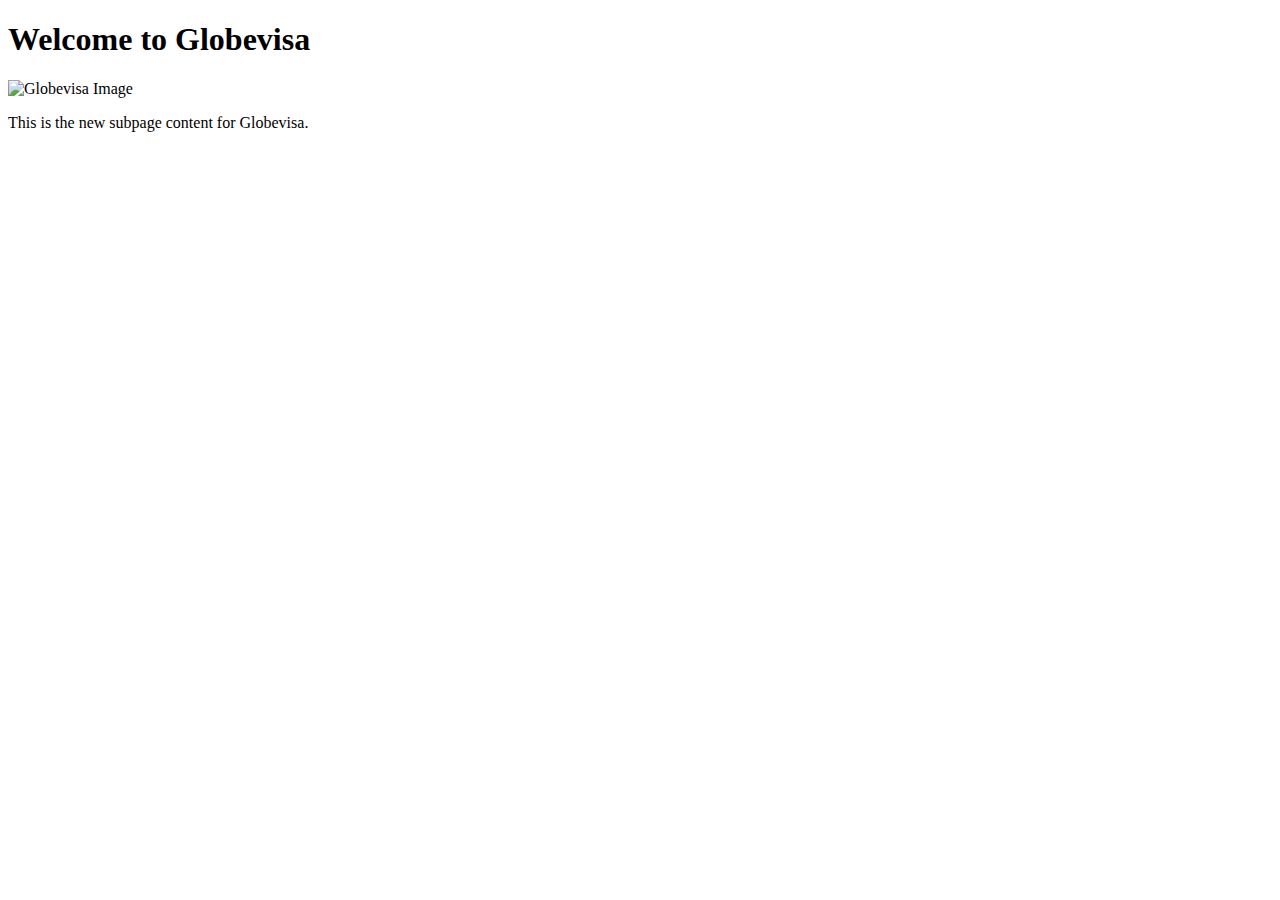
==== globlevisa/index.html @ 37471097 "test visa" ====
<!DOCTYPE html>
<html lang="en">
<head>
    <meta charset="UTF-8">
    <meta name="viewport" content="width=device-width, initial-scale=1.0">
    <title>Globevisa</title>
</head>
<body>
    <h1>Welcome to Globevisa</h1>
    <img src="images/your-image.jpg" alt="Globevisa Image" style="width:100%; height:auto;">
    <p>This is the new subpage content for Globevisa.</p>
</body>
</html>
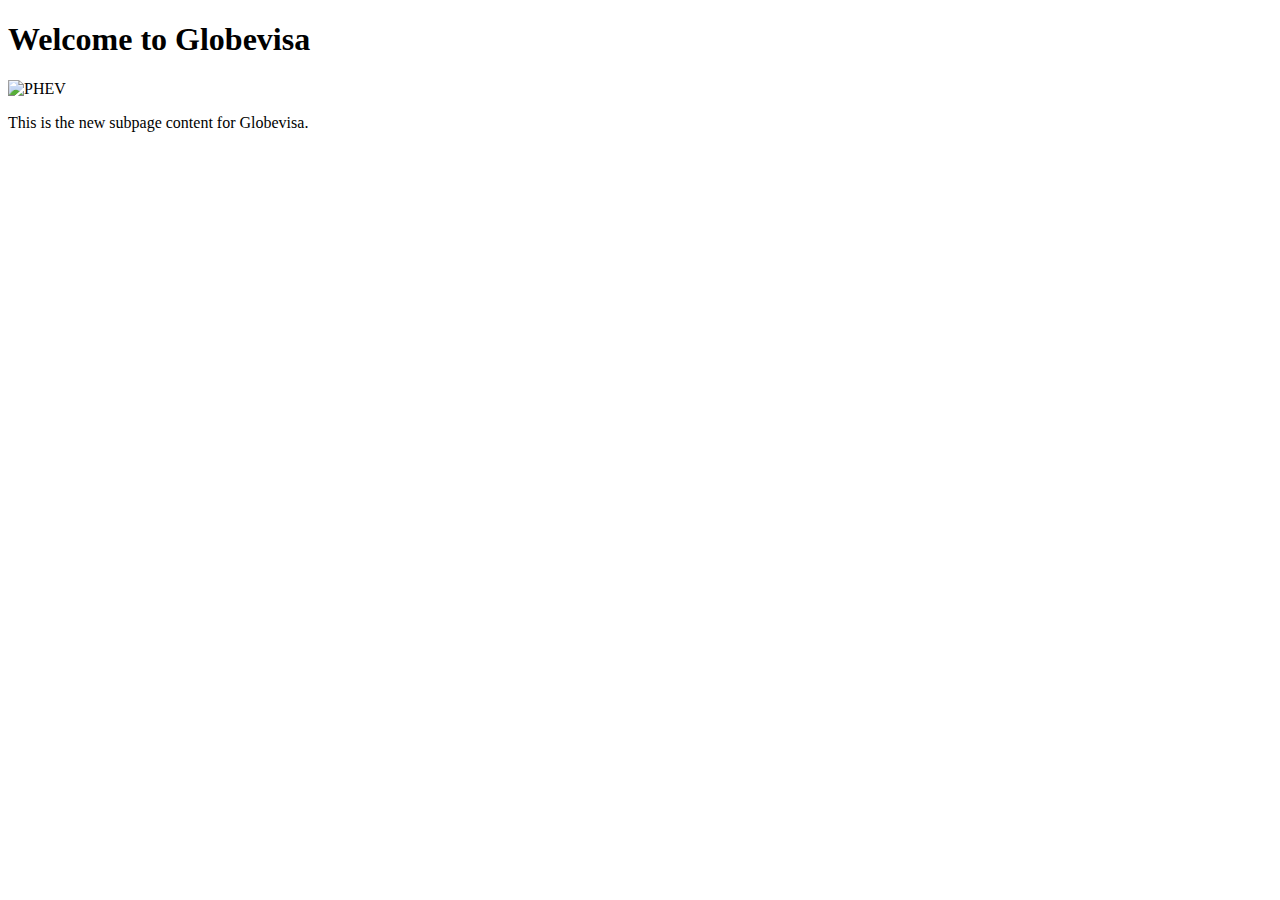
==== commit 85a66965: "tess fig" ====
--- a/globlevisa/index.html
+++ b/globlevisa/index.html
@@ -7,7 +7,7 @@
 </head>
 <body>
     <h1>Welcome to Globevisa</h1>
-    <img src="images/your-image.jpg" alt="Globevisa Image" style="width:100%; height:auto;">
+    <img src="globlevisa/Image/PHEV-Abstract.png" alt="PHEV" style="width:100%; height:auto;">
     <p>This is the new subpage content for Globevisa.</p>
 </body>
 </html>
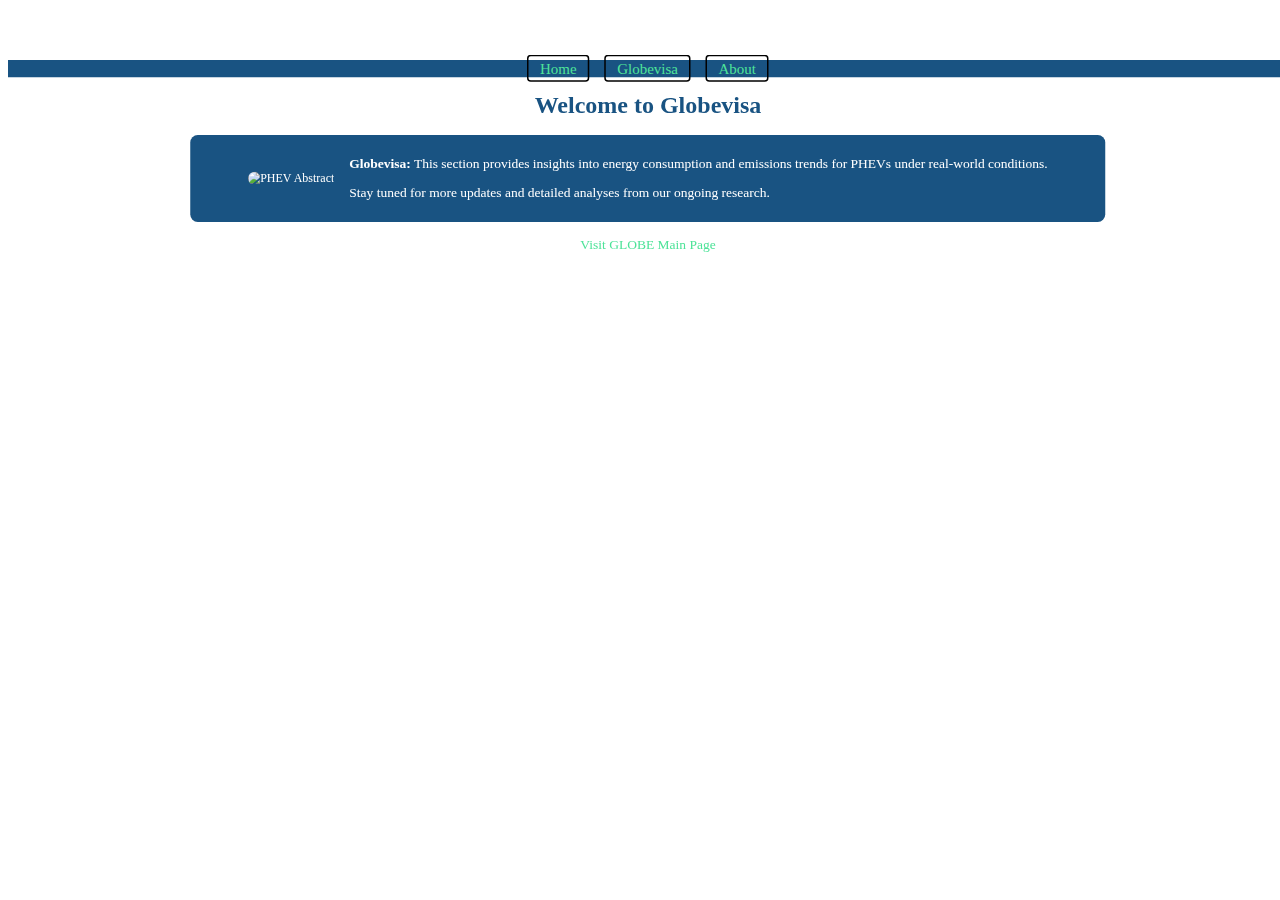
==== commit 22b2855a: "1" ====
--- a/globlevisa/index.html
+++ b/globlevisa/index.html
@@ -1,4 +1,4 @@
-<!DOCTYPE html>
+<!-- <!DOCTYPE html>
 <html lang="en">
 <head>
     <meta charset="UTF-8">
@@ -6,8 +6,126 @@
     <title>Globevisa</title>
 </head>
 <body>
-    <h1>Welcome to Globevisa</h1>
-    <img src="globlevisa/Image/PHEV-Abstract.png" alt="PHEV" style="width:100%; height:auto;">
+    <h1>Globevisa section</h1>
+    <img src="image_temp/PHEV-Abstract.png" alt="PHEV" style="width:100%; height:auto;">
     <p>This is the new subpage content for Globevisa.</p>
 </body>
+</html> -->
+
+<!DOCTYPE html>
+<html lang="en">
+
+<head>
+  <meta charset="UTF-8" />
+  <meta name="viewport" content="width=device-width, initial-scale=1.0" />
+  <title>Globevisa Section</title>
+
+  <!-- 引入通用样式 -->
+  <link rel="stylesheet" href="styles.css" />
+  <style>
+    /* 导航栏样式 */
+    .guide {
+      position: fixed;
+      top: 0;
+      width: 100%;
+      background-color: rgb(25, 83, 130);
+      z-index: 1000;
+    }
+
+    .guide ul {
+      list-style-type: none;
+      margin: 0;
+      padding: 0;
+      display: flex;
+      justify-content: center;
+    }
+
+    .guide li {
+      margin: 0 10px;
+    }
+
+    .guide a {
+      color: rgb(78, 227, 153);
+      text-decoration: none;
+      font-size: 20px;
+      padding: 5px 15px;
+      border: 2px solid black;
+      border-radius: 5px;
+      transition: background-color 0.3s, border-color 0.3s;
+    }
+
+    .guide a:hover {
+      background-color: white;
+      color: #333;
+    }
+
+    /* 内容样式 */
+    .content {
+      margin-top: 60px;
+      padding: 20px;
+    }
+
+    .container_globe {
+      display: flex;
+      justify-content: center;
+      align-items: center;
+      background-color: rgb(25, 83, 130);
+      padding: 10px;
+      margin: 20px auto;
+      border-radius: 10px;
+      color: white;
+      max-width: 1200px;
+    }
+
+    .container_globe img {
+      margin-right: 20px;
+      max-width: 300px;
+      border-radius: 10px;
+    }
+
+    .container_globe p {
+      font-size: 18px;
+    }
+
+    /* 图片样式 */
+    .map {
+      width: 100%;
+      height: auto;
+      margin: 0 auto;
+    }
+  </style>
+</head>
+
+<body style="transform: scale(0.75); transform-origin: top left; width: 133.33%;">
+
+  <!-- 导航栏 -->
+  <div class="guide">
+    <ul>
+      <li><a href="/">Home</a></li>
+      <li><a href="/globevisa">Globevisa</a></li>
+      <li><a href="#about">About</a></li>
+    </ul>
+  </div>
+
+  <!-- 内容 -->
+  <div class="content">
+    <h1 style="text-align: center; color: rgb(25, 83, 130);">Welcome to Globevisa</h1>
+
+    <!-- 图片与文字介绍 -->
+    <div class="container_globe">
+      <img src="image_temp/PHEV-Abstract.png" alt="PHEV Abstract" />
+      <div>
+        <p><strong>Globevisa:</strong> This section provides insights into energy consumption and emissions trends for PHEVs under real-world conditions.</p>
+        <p>Stay tuned for more updates and detailed analyses from our ongoing research.</p>
+      </div>
+    </div>
+
+    <!-- 附加说明 -->
+    <p style="text-align: center; font-size: 18px; color: rgb(25, 83, 130);">
+      <a href="https://globe2060.org/" target="_blank" style="color: rgb(78, 227, 153); text-decoration: none;">Visit GLOBE Main Page</a>
+    </p>
+  </div>
+</body>
+
 </html>
+
